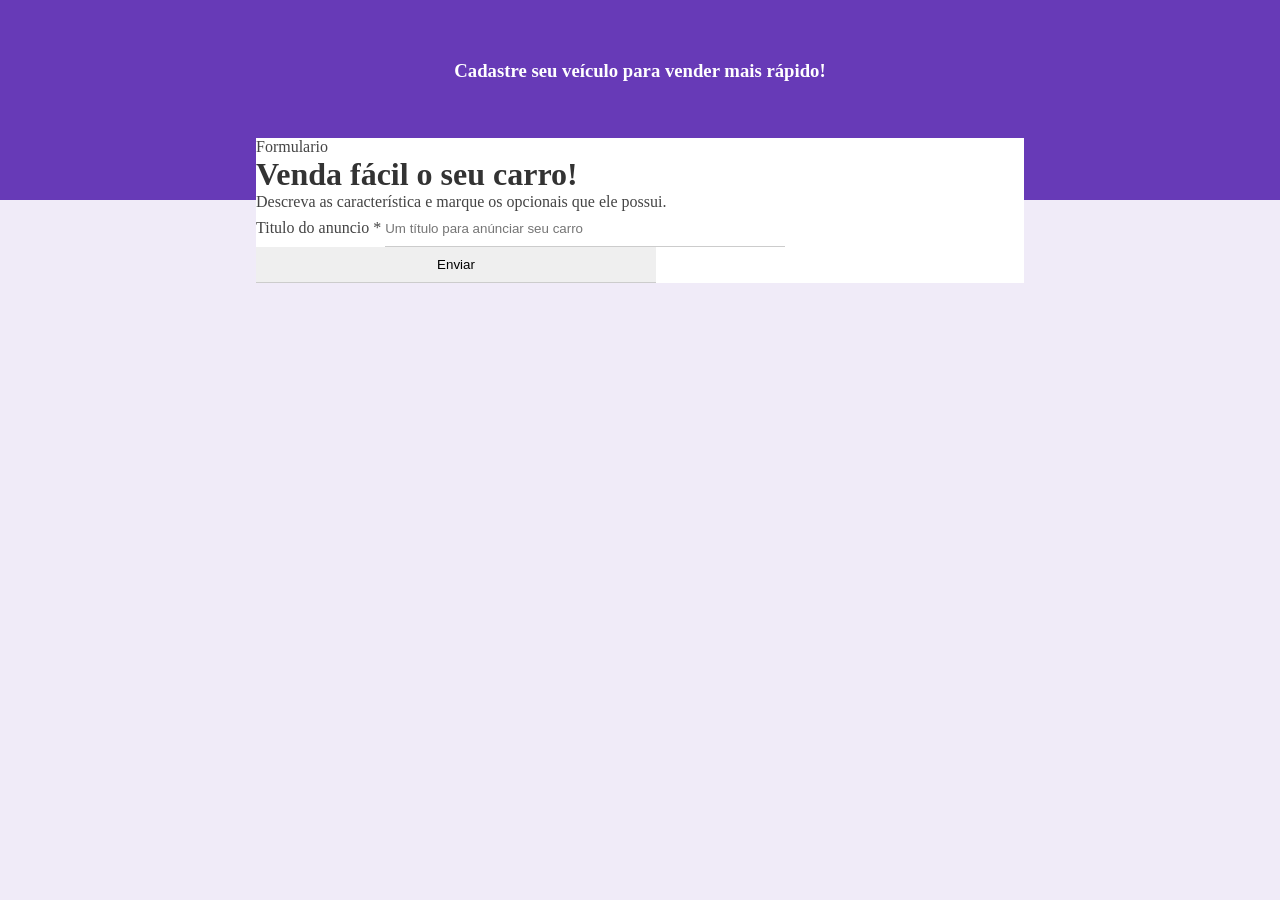
==== index.html @ f1b79bdb "!!!" ====
<!DOCTYPE html>
<html lang="en">
<head>
    <meta charset="UTF-8">
    <meta name="viewport" content="width=device-width, initial-scale=1.0">
    <title>Document</title>
    <link rel="stylesheet" href="style.css">
</head>
<body>
    <div class="container">
        <div class="header">
            <h3>Cadastre seu veículo para vender mais rápido!</h3>
        </div>
        <form>
            <div class="form-container">
            <div class="form-header">
                <p>Formulario</p>
            </div>
            <div class="form-body">
                <h1 class="form-title">Venda fácil o seu carro!</h1>
                <p>Descreva as característica e marque os opcionais que ele possui.</p>
                <div class="box-input">
                    <label for="title">Titulo do anuncio <span class="required-field">*</span></label>
                    <input type="text" name="title" id="title" class="block" placeholder="Um título para anúnciar seu carro" minlength="1" maxlength="30"
                    required>
                </div>
                <input type="submit" value="Enviar">
            </div>
        </form>
        </div>
    </div>
</body>
</html>
---- style.css ----
/* reset */
* {
    margin: 0;
    padding: 0;
}

body {
    background-color: #f0ebf8;
}

h1, h2,
h3, h4{
    color: #333;
}

p, label{
    color: #444;
}

input{
    border: none;
    border-bottom: 1px solid #ccc;
    padding: 10px 0;
    width: 400px;
}

input[type = "text"],
input[type = "number"],
input[type = "date"],
input[type = "file"]{
    width: 400px;
}

/* page header */

.header{
    height: 160px;
    padding: 20px;
    background-color: #673ab7;
}

.header h3{
    color: #fff;
    margin-top: 0;
    text-align: center;
    padding-top: 40px;
}

/* form container */
.form-container{
    background-color: #fff;
    width: 60%;
    margin: 0 auto;
    position: relative;
    top: -62px;
}
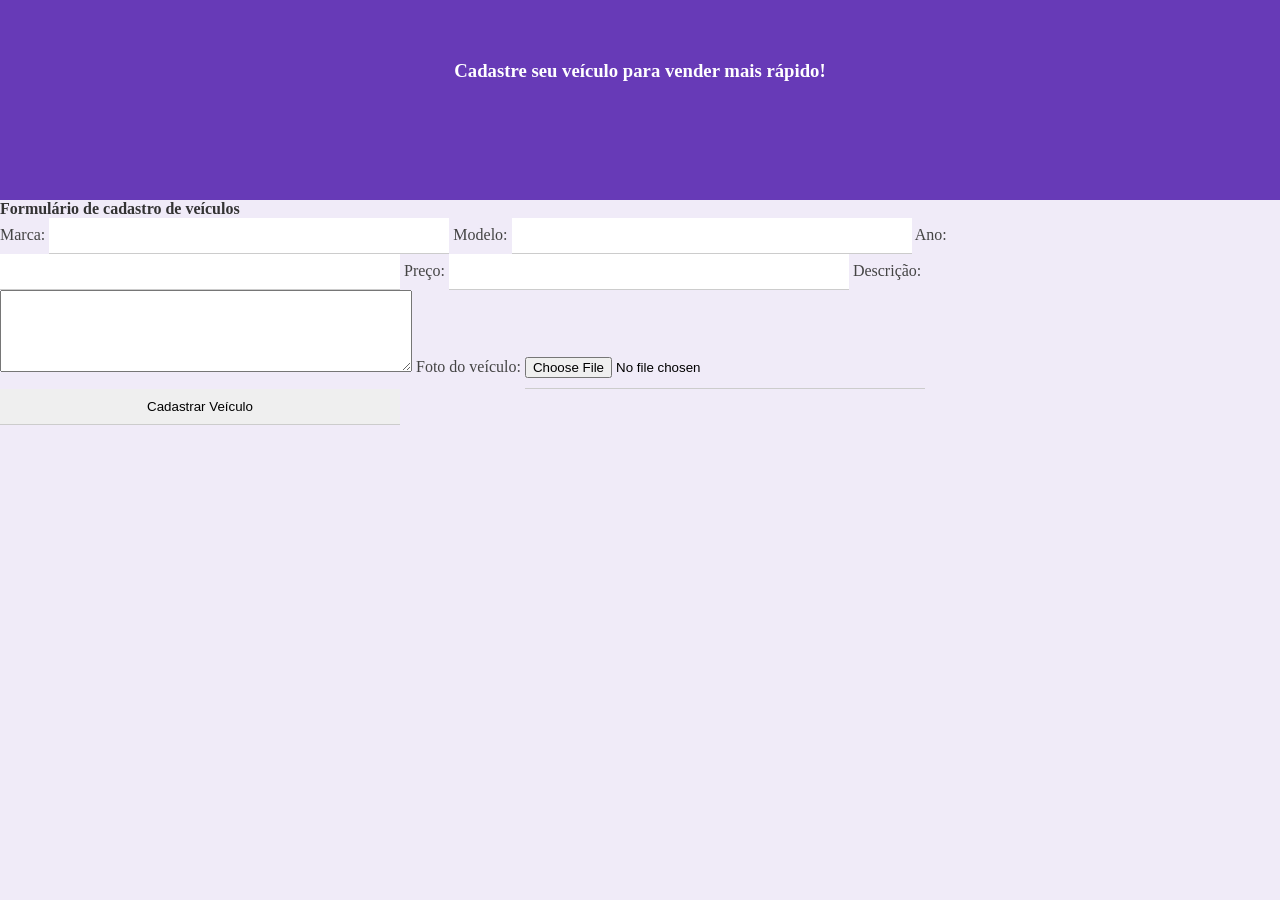
==== commit 6f14667e: "!!" ====
--- a/index.html
+++ b/index.html
@@ -11,22 +11,33 @@
         <div class="header">
             <h3>Cadastre seu veículo para vender mais rápido!</h3>
         </div>
-        <form>
-            <div class="form-container">
+        <div class="form-area">
             <div class="form-header">
-                <p>Formulario</p>
+                <h4>Formulário de cadastro de veículos</h4>
             </div>
             <div class="form-body">
-                <h1 class="form-title">Venda fácil o seu carro!</h1>
-                <p>Descreva as característica e marque os opcionais que ele possui.</p>
-                <div class="box-input">
-                    <label for="title">Titulo do anuncio <span class="required-field">*</span></label>
-                    <input type="text" name="title" id="title" class="block" placeholder="Um título para anúnciar seu carro" minlength="1" maxlength="30"
-                    required>
-                </div>
-                <input type="submit" value="Enviar">
-            </div>
-        </form>
+                <form action="process_form.php" method="POST" enctype="multipart/form-data">
+                    <label for="marca">Marca:</label>
+                    <input type="text" id="marca" name="marca" required>
+
+                    <label for="modelo">Modelo:</label>
+                    <input type="text" id="modelo" name="modelo" required>
+
+                    <label for="ano">Ano:</label>
+                    <input type="number" id="ano" name="ano" required>
+
+                    <label for="preco">Preço:</label>
+                    <input type="number" id="preco" name="preco" required>
+
+                    <label for="descricao">Descrição:</label>
+                    <textarea id="descricao" name="descricao" rows="4" required></textarea>
+
+                    <label for="foto">Foto do veículo:</label>
+                    <input type="file" id="foto" name="foto" accept="image/*" required>
+
+                    <input type="submit" value="Cadastrar Veículo">
+                </form>
+        </div>
         </div>
     </div>
 </body>
--- a/style.css
+++ b/style.css
@@ -27,10 +27,13 @@
 input[type = "text"],
 input[type = "number"],
 input[type = "date"],
-input[type = "file"]{
+input[type = "file"],
+textarea{
     width: 400px;
 }
-
+textarea{
+    padding: 10px 5px;
+}
 /* page header */
 
 .header{
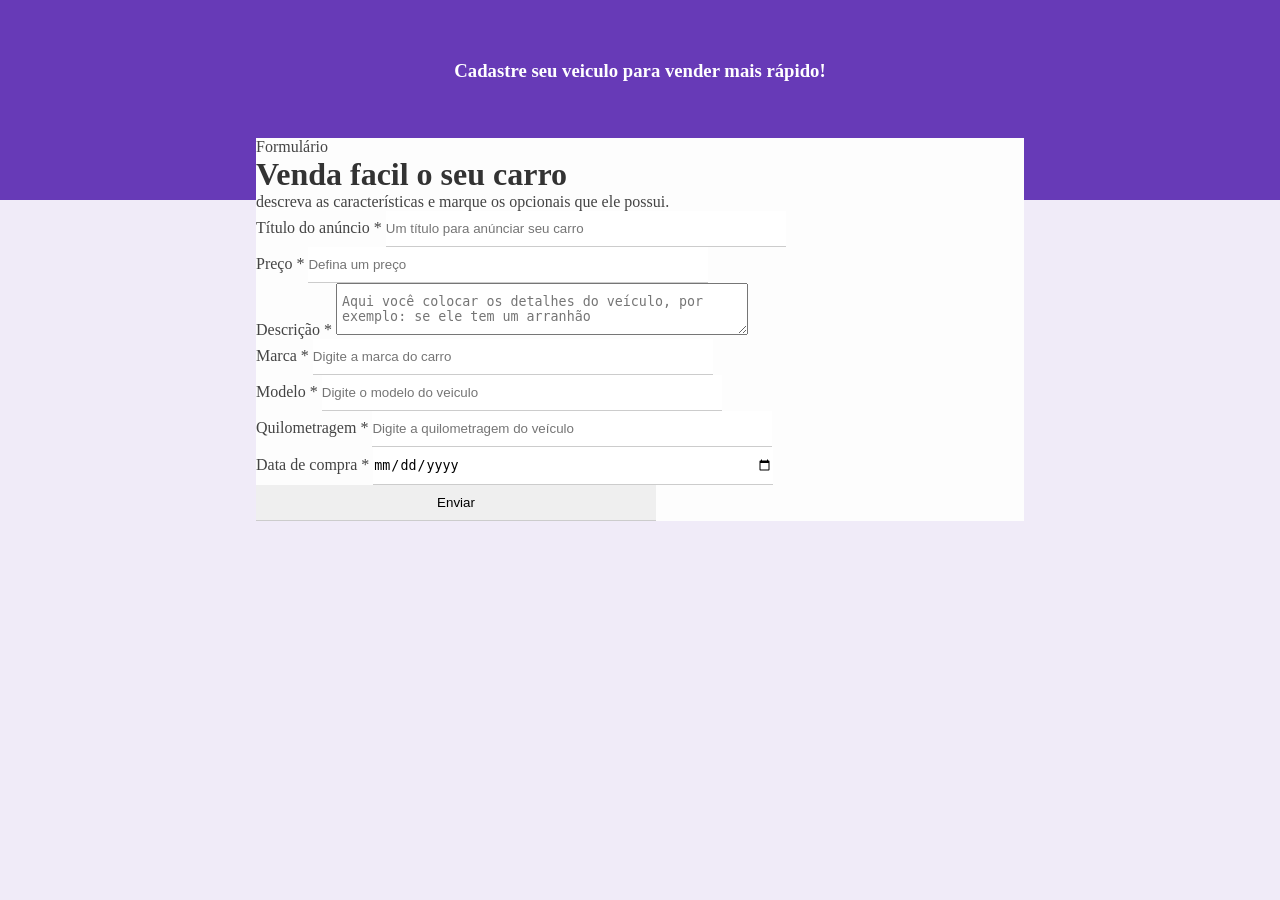
==== commit 0e4a696a: "!!!!" ====
--- a/index.html
+++ b/index.html
@@ -9,35 +9,49 @@
 <body>
     <div class="container">
         <div class="header">
-            <h3>Cadastre seu veículo para vender mais rápido!</h3>
+            <h3>Cadastre seu veiculo para vender mais rápido!</h3>
         </div>
-        <div class="form-area">
+        <div class="form-container">
             <div class="form-header">
-                <h4>Formulário de cadastro de veículos</h4>
+                <p>Formulário</p>
             </div>
-            <div class="form-body">
-                <form action="process_form.php" method="POST" enctype="multipart/form-data">
-                    <label for="marca">Marca:</label>
-                    <input type="text" id="marca" name="marca" required>
-
-                    <label for="modelo">Modelo:</label>
-                    <input type="text" id="modelo" name="modelo" required>
-
-                    <label for="ano">Ano:</label>
-                    <input type="number" id="ano" name="ano" required>
-
-                    <label for="preco">Preço:</label>
-                    <input type="number" id="preco" name="preco" required>
-
-                    <label for="descricao">Descrição:</label>
-                    <textarea id="descricao" name="descricao" rows="4" required></textarea>
-
-                    <label for="foto">Foto do veículo:</label>
-                    <input type="file" id="foto" name="foto" accept="image/*" required>
-
-                    <input type="submit" value="Cadastrar Veículo">
-                </form>
-        </div>
+            <form>
+                <div class="form-body">
+                <h1 class="form-title">Venda facil o seu carro</h1>
+                <p>
+                    descreva as características e marque os opcionais que ele possui.
+                </p>
+                <div class="box-input">
+                    <label for="title">Título do anúncio <span class="required-field">*</span></label>
+                    <input type="text" name="title" id="title" class="block" placeholder="Um título para anúnciar seu carro" minlength="1" maxlength="30" required>
+                </div>
+                 <div class="box-input">
+                    <label for="price">Preço <span class="required-field">*</span></label>
+                    <input type="number" name="price" id="price" class="block" placeholder="Defina um preço" required>
+                </div>
+                <div class="box-input">
+                    <label for="description">Descrição <span class="required-field">*</span></label>
+                    <textarea name="description" id="description" class="block" placeholder="Aqui você colocar os detalhes do veículo, por exemplo: se ele tem um arranhão"></textarea>
+                </div>
+                 <div class="box-input">
+                    <label for="brand">Marca <span class="required-field">*</span></label>
+                    <input type="text" name="brand" id="brand" class="block" placeholder="Digite a marca do carro" required>
+                </div>
+                 <div class="box-input">
+                    <label for="model">Modelo <span class="required-field">*</span></label>
+                    <input type="text" name="model" id="model" class="block" placeholder="Digite o modelo do veiculo" required>
+                </div>
+                 <div class="box-input">
+                    <label for="mileage">Quilometragem <span class="required-field">*</span></label>
+                    <input type="text" name="mileage" id="mileage" class="block" placeholder="Digite a quilometragem do veículo" required>
+                </div>
+                 <div class="box-input">
+                    <label for="purchase-date">Data de compra <span class="required-field">*</span></label>
+                    <input type="date" name="purchase-date" id="purchase-date" class="block" required>
+                </div>
+                <input type="submit" value="Enviar">
+            </form>
+            </div>
         </div>
     </div>
 </body>
--- a/style.css
+++ b/style.css
@@ -51,7 +51,7 @@
 
 /* form container */
 .form-container{
-    background-color: #fff;
+    background-color: #fdfdfd;
     width: 60%;
     margin: 0 auto;
     position: relative;
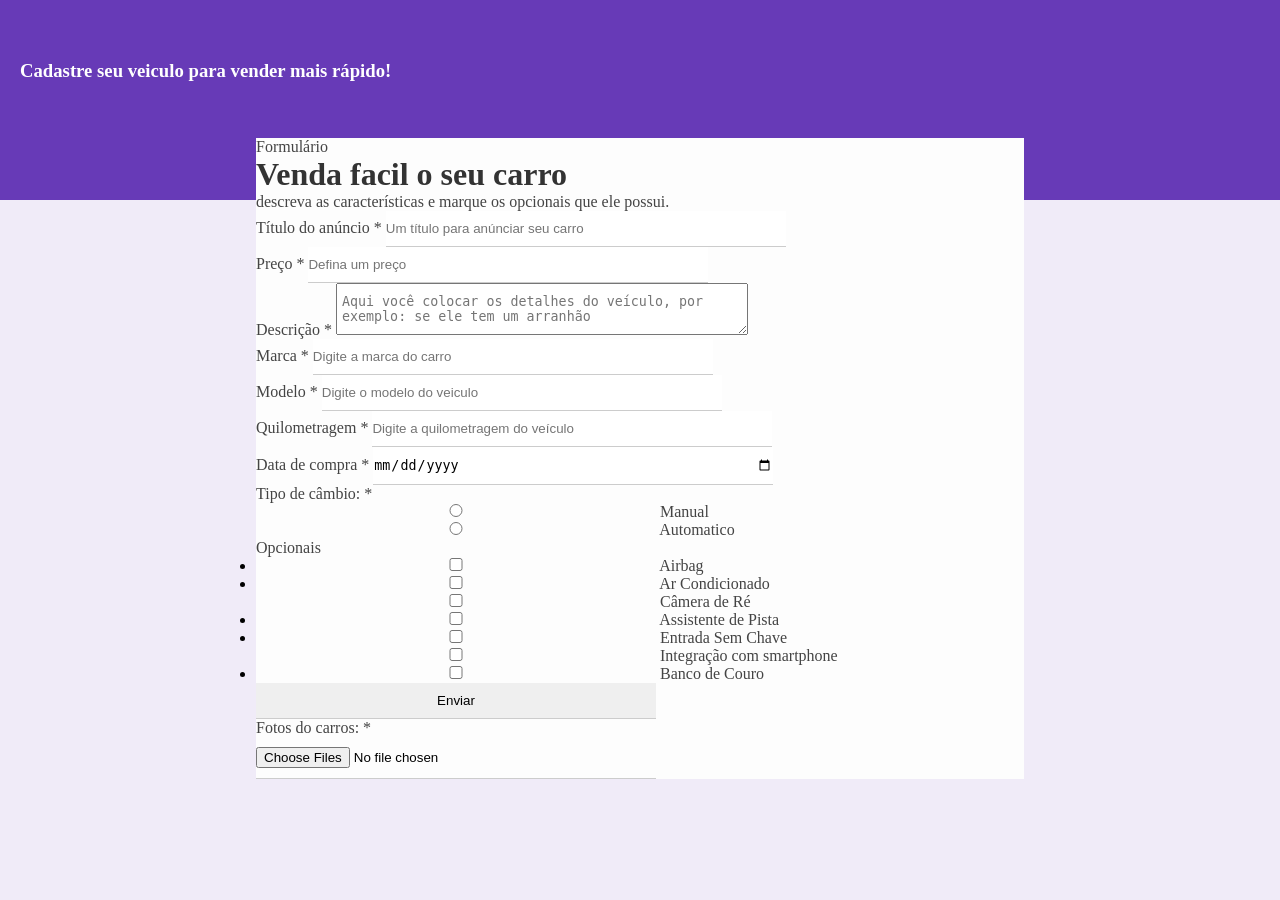
==== commit a743e35a: "!!" ====
--- a/index.html
+++ b/index.html
@@ -49,7 +49,53 @@
                     <label for="purchase-date">Data de compra <span class="required-field">*</span></label>
                     <input type="date" name="purchase-date" id="purchase-date" class="block" required>
                 </div>
+                 <div class="box-input">
+                    <p>Tipo de câmbio: <span class="required-field">*</span></p>
+                    <input type="radio" name="gerar" id="manual">
+                    <label for="manual">Manual</label>
+                    <input type="radio" name="gerar" id="automatic">
+                    <label for="auto">Automatico</label>
+                </div>
+                 <div class="Options-box">
+                    <p>Opcionais</p>
+                    <ul class="optional-list">
+                        <li>
+                            <input type="checkbox" id="airbag" name="optional[]" value="airbag">
+                            <label for="airbag">Airbag</label>
+                        </li>
+                        <li>
+                            <input type="checkbox" id="ac" name="optional[]" value="ac">
+                            <label for="ac">Ar Condicionado</label>
+                        </li>
+                            <input type="checkbox" id="reverse-camera" name="optional[]" value="reverse-camera">
+                            <label for="reverse-camera">Câmera de Ré</label>
+                        </li>
+                    </ul>
+                </div>
+                <div class="Options-box">
+                    <ul class="optional-list">
+                        <li>
+                            <input type="checkbox" id="lane-assist" name="optional[]" value="lane-assist">
+                            <label for="lane-assist">Assistente de Pista</label>
+                        </li>
+                        <li>
+                            <input type="checkbox" id="keyless" name="optional[]" value="keyless">
+                            <label for="keyless">Entrada Sem Chave</label>
+                        </li>
+                            <input type="checkbox" id="smartphone" name="optional[]" value="smartphone">
+                            <label for="smartphone">Integração com smartphone</label>
+                        </li>
+                        <li>
+                            <input type="checkbox" id="leather-seat" name="optional[]" value="leather-seat">
+                            <label for="leather-seat">Banco de Couro</label>
+                        </li>
+                    </ul>
+                </div>
                 <input type="submit" value="Enviar">
+                <div class="box-input">
+                    <p>Fotos do carros: <span class="required-field">*</span></p>
+                    <input type="file" multiple accept="image/png, image/png" id="images" name="images" required>
+                </div>
             </form>
             </div>
         </div>
--- a/style.css
+++ b/style.css
@@ -44,8 +44,6 @@
 
 .header h3{
     color: #fff;
-    margin-top: 0;
-    text-align: center;
     padding-top: 40px;
 }
 
